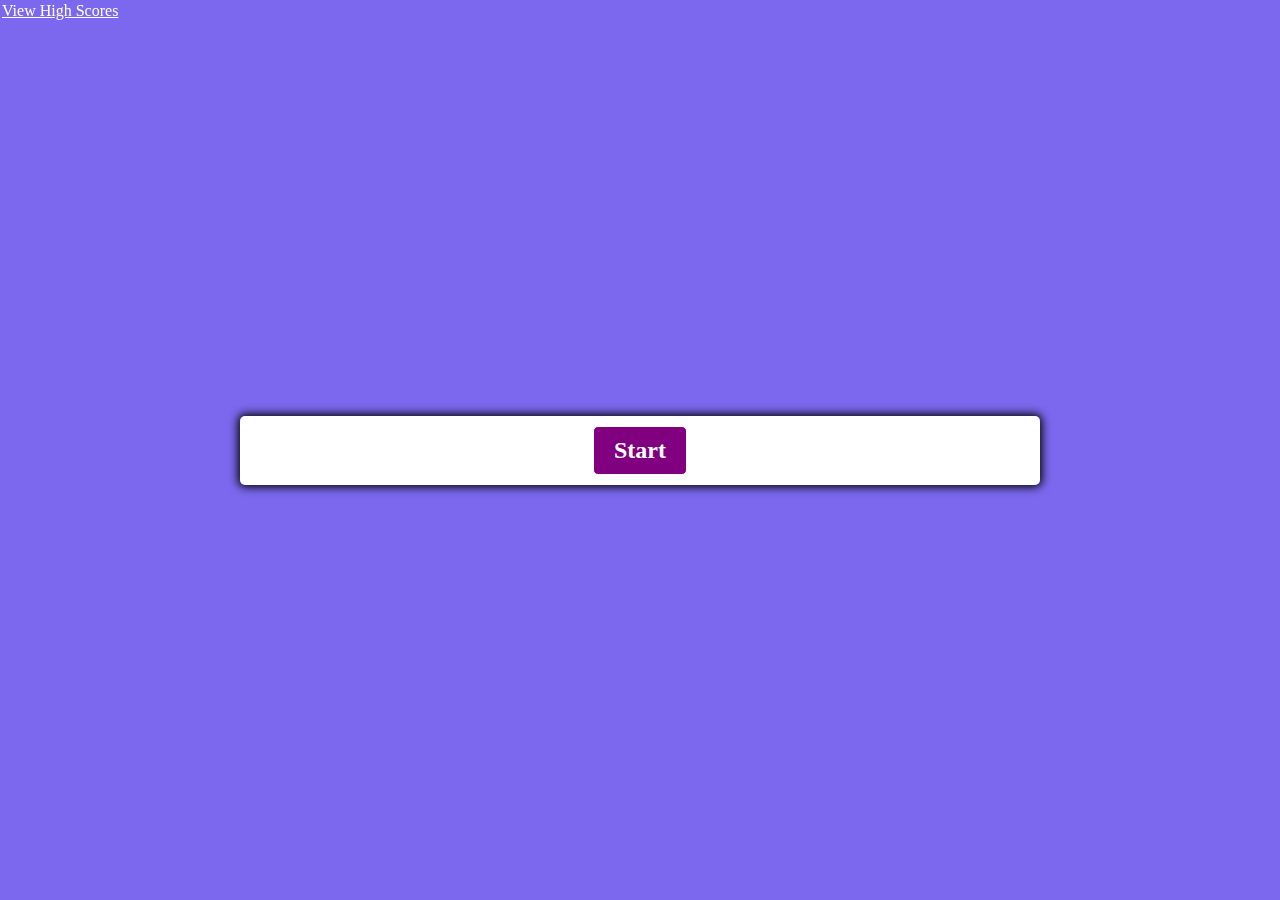
==== index.html @ 46592c2f "First major pieces being committed...Built the html, css, and js pages for both the quiz itself and " ====
<!DOCTYPE html>
<html lang="en">
<head>
  <meta charset="UTF-8">
  <meta name="viewport" content="width=device-width, initial-scale=1.0">
  <meta http-equiv="X-UA-Compatible" content="ie=edge">
  <link href="style.css" rel="stylesheet">
  <script defer src="script.js"></script>
  <title>M and Ms PopQuiz</title>
</head>
<body>
    <nav>
        <h1 id="timer">

        </h1>

    </nav>
    <nav>
        <a id="aTag" href="file:///Users/kylieschmidt/MandMs_PopQuiz/scores_index.html">
            View High Scores
        </a>
    </nav>
   
  <div class="container" id="main">
    <div id="question-container" class="hide">
      <div id="question">Question</div>
      <div id="answer-buttons" class="btn-grid">
        <button class="btn">Answer 1</button>
        <button class="btn">Answer 2</button>
        <button class="btn">Answer 3</button>
        <button class="btn">Answer 4</button>
      </div>
    </div>
    <div class="controls">
      <button id="start-btn" class="start-btn btn">Start</button>
    </div>
  </div>
</body>
</html>
---- style.css ----
*, *::before, *::after {
    box-sizing: border-box;
    font-family: Gotham Rounded;
  }
  
  :root {
    --hue-neutral: 200;

  }
  
  
  body {
    
    padding: 0;
    margin: 0;
    display: flex;
    width: 100vw;
    height: 100vh;
    justify-content: center;
    align-items: center;
    background-color: mediumslateblue;
  }
  

  
  .container {
    width: 800px;
    max-width: 80%;
    background-color: white;
    border-radius: 5px;
    padding: 10px;
    box-shadow: 0 0 10px 2px;
  }
  
  .btn-grid {
    display: grid;
    grid-template-columns: repeat(2, auto);
    gap: 10px;
    margin: 20px 0;
  }
  
  .btn {
    border: 1px solid;
    background-color: purple;
    border-radius: 5px;
    padding: 5px 10px;
    color: white;
    outline: none;
  }
  
  
  .start-btn {
    font-size: 1.5rem;
    font-weight: bold;
    padding: 10px 20px;
  }
  
  .controls {
    display: flex;
    justify-content: center;
    align-items: center;
  }
  
  .hide {
    display: none;
  }


  nav {
      position: fixed;
      top: 2px;
      right: 2px;

  }


  #high-score-title {
      position: fixed;
      top: 30px;
      color: white;

    
  }

  #go-back-btn {
      position: fixed;
      bottom: 10px;
      color: white;
  }

  #remove {
    position: fixed;
    bottom: 40px;
    color: white;
  }

  #highScoresList {
    font-size: 25px;
    color: purple;

  }

  #aTag {
      position: fixed;
      top: 2px;
      left: 2px;
      color: white;
  }
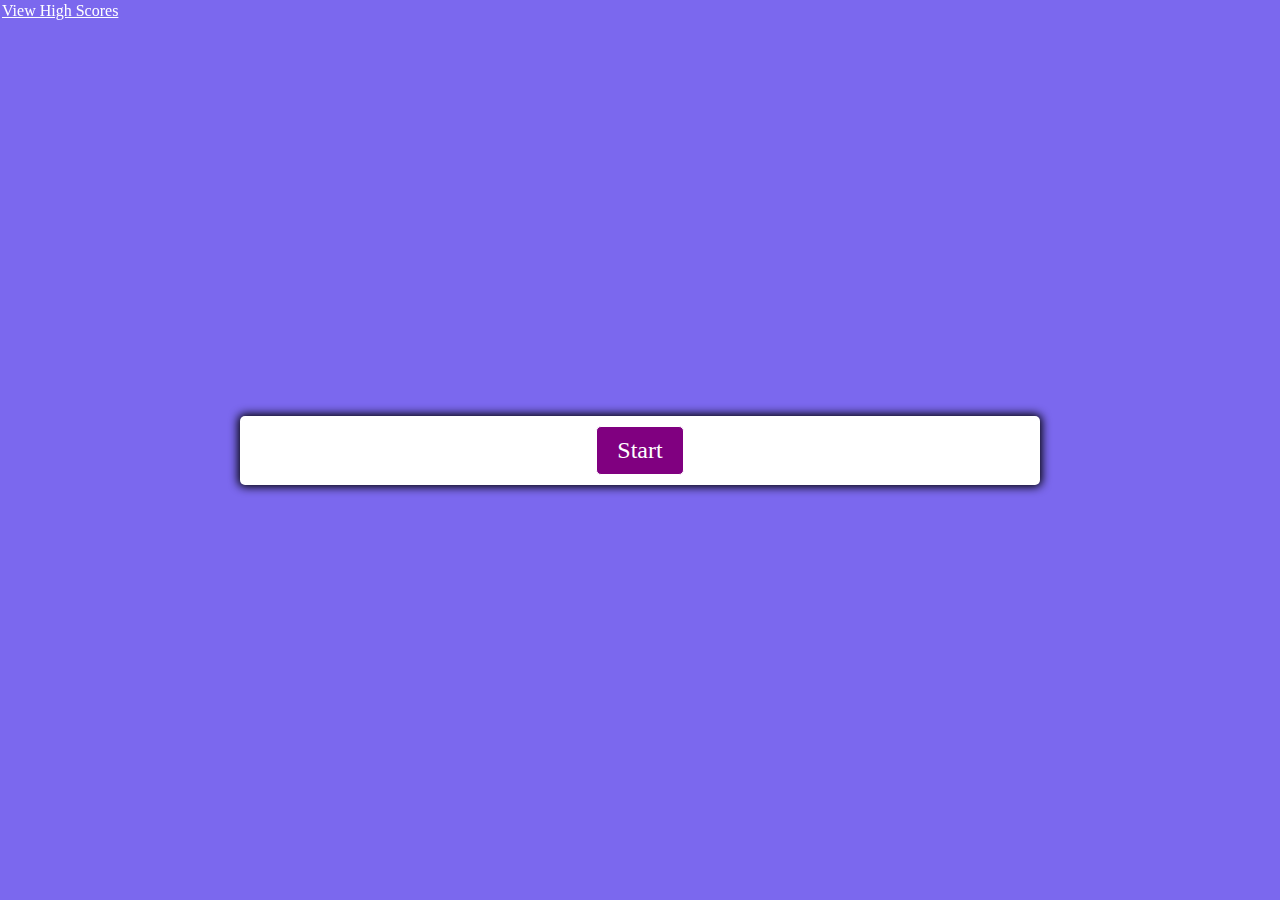
==== commit 008a6299: "Fixing link population" ====
--- a/index.html
+++ b/index.html
@@ -16,7 +16,7 @@
 
     </nav>
     <nav>
-        <a id="aTag" href="file:///Users/kylieschmidt/MandMs_PopQuiz/scores_index.html">
+        <a id="aTag" href="https://kyliemegan24.github.io/MandMs_PopQuiz/scores_index.html/">
             View High Scores
         </a>
     </nav>
--- a/style.css
+++ b/style.css
@@ -1,6 +1,6 @@
 *, *::before, *::after {
     box-sizing: border-box;
-    font-family: Gotham Rounded;
+    font-family: American Typewriter;
   }
   
   :root {
@@ -51,7 +51,6 @@
   
   .start-btn {
     font-size: 1.5rem;
-    font-weight: bold;
     padding: 10px 20px;
   }
   
@@ -69,7 +68,7 @@
   nav {
       position: fixed;
       top: 2px;
-      right: 2px;
+      right: 8px;
 
   }
 
@@ -78,6 +77,7 @@
       position: fixed;
       top: 30px;
       color: white;
+      font-weight: normal;
 
     
   }
@@ -92,6 +92,7 @@
     position: fixed;
     bottom: 40px;
     color: white;
+    font-weight: normal;
   }
 
   #highScoresList {
